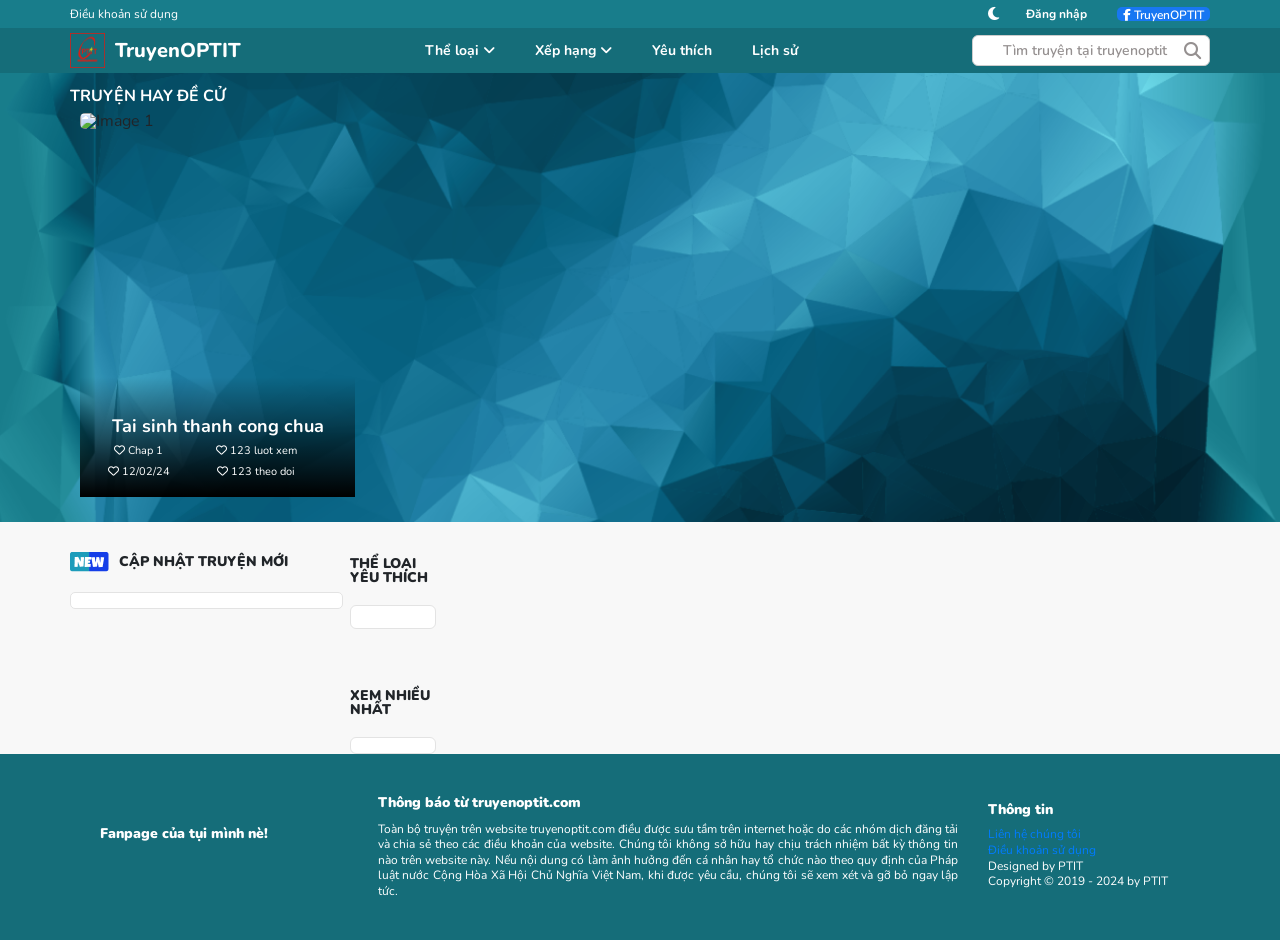
==== html/index.html @ 454af3df "first commit" ====
<!DOCTYPE html>
<html lang="en">

<head>
    <meta charset="UTF-8">
    <meta name="viewport" content="width=device-width, initial-scale=1.0">
    <title>Trang chủ</title>


    <!-- Nhúng link icon  -->
    <link rel="stylesheet" href="https://cdnjs.cloudflare.com/ajax/libs/font-awesome/6.5.2/css/all.min.css"
        integrity="sha512-SnH5WK+bZxgPHs44uWIX+LLJAJ9/2PkPKZ5QiAj6Ta86w+fsb2TkcmfRyVX3pBnMFcV7oQPJkl9QevSCWr3W6A=="
        crossorigin="anonymous" referrerpolicy="no-referrer" />
    <!--END Nhúng link icon  -->


    <!-- Nhúng link BOOSTRAP 4 CSS -->
    <link rel="stylesheet" href="https://cdn.jsdelivr.net/npm/bootstrap@4.6.2/dist/css/bootstrap.min.css"
        integrity="sha384-xOolHFLEh07PJGoPkLv1IbcEPTNtaed2xpHsD9ESMhqIYd0nLMwNLD69Npy4HI+N" crossorigin="anonymous">
    <!-- END Nhúng link BOOSTRAP 4 CSS -->


    <!-- Nhúng link CSS -->
    <link rel="stylesheet" href="../assets/css/reset.css">
    <link rel="stylesheet" href="../assets/css/base.css">


    <link rel="stylesheet" href="../assets/css/home.css" id="theme-link">
    <!-- <link rel="stylesheet" href="../assets/css/home-dark.css" id="theme-link"> -->
    <!-- END Nhúng link CSS -->

    <!-- check  -->
</head>

<body>


    <header id="header">
        <div class="header-top">
            <div class="container">
                <div class="row">
                    <div class="inner-header-top">
                        <div class="dieukhoan">
                            <p><a href="#" style="color: var(--while);">Điều khoản sử dụng</a></p>
                        </div>
                        <div class="login-imp">
                            <div class="dark-mode btn">
                                <i class="fa-solid fa-moon"></i>
                            </div>
                            <div class="logout-after">
                                <a href="" class="logout">Đăng xuất</a>
                                <p class="hello_user"></p>
                            </div>
                            <a class="login" href="./login.html">Đăng nhập</a>

                            <ul class="impression">
                                <li class="fb">
                                    <i class="fa-brands fa-facebook-f"></i>
                                    <span class="fb_name">TruyenOPTIT</span>
                                </li>

                            </ul>
                        </div>
                    </div>


                </div>
            </div>
        </div>

        <div class="header-bottom">
            <div class="container">
                <div class="row">
                    <div class="inner-header-bottom">
                        <a class="logo" href="index.html">
                            <img src="../assets/images/logo_ptit.png" alt="logo_ptit">
                            <p class="">TruyenOPTIT</p>
                        </a>
                        <ul class="menu">
                            <li class="category">Thể loại
                                <ul class="category-list">
                                    <div class="list">
                                    </div>
                                </ul>
                                <i class="fa-solid fa-angle-down"></i>
                            </li>

                            <li class="rank">Xếp hạng
                                <ul class="rank-type">
                                    <div class="list">
                                        <li>
                                            <a href="./index.html?sort-by=alphabet">Theo Alphabet</a>
                                        </li>
                                        <li>
                                            <a href="./index.html?sort-by=view">Theo lượt xem</a>
                                        </li>
                                    </div>
                                </ul>
                                <i class="fa-solid fa-angle-down"></i>
                            </li>
                            <li class="favourite"><a href="./favourite.html">Yêu thích</a></li>
                            <li class="translation_group">Lịch sử
                            </li>
                        </ul>
                        <div class="menu-icon">
                            <i class="fa-solid fa-bars"></i>
                        </div>
                        <div class="search">
                            <input id="searchInput" placeholder="Tìm truyện tại truyenoptit">
                            <button id="searchButton">
                                <i class="fa-solid fa-magnifying-glass"></i>
                            </button>
                        </div>

                    </div>
                </div>
            </div>
        </div>
    </header>

    <main id="main">
        <div class="container">
            <div class="row">
                <h3 class="recomment-novel">TRUYỆN HAY ĐỀ CỬ</h3>

                <div class="main-slide">
                    <div class="slide-static">
                        <div class="slide first_slide">
                            <div class="content">
                                <h4 class="title">Tai sinh thanh cong chua</h4>
                                <div class="in4">
                                    <div class="chap item">
                                        <i class="fa-regular fa-heart"></i>
                                        <span>Chap 1</span>
                                    </div>
                                    <div class="view item">
                                        <i class="fa-regular fa-heart"></i>
                                        <span>123 luot xem</span>
                                    </div>
                                    <div class="calendar item">
                                        <i class="fa-regular fa-heart"></i>
                                        <span>12/02/24</span>
                                    </div>
                                    <div class="follow item">
                                        <i class="fa-regular fa-heart"></i>
                                        <span>123 theo doi</span>
                                    </div>
                                </div>
                            </div>
                            <img src="https://st.appimg2.xyz/poster/2022/08/19/tai-sinh-thanh-cong-chua-f3ac110a-10e3.jpg"
                                alt="Image 1">
                        </div>
                    </div>
                    <div class="slider-container">
                        <div class="slider">
                        </div>
                    </div>
                </div>
            </div>
        </div>


    </main>

    <section class="">
        <div class="container">
            <div class="row">
                <div class="inner-section">
                    <div class="content">

                        <div class="news">
                            <img src="../assets/images/ico_new.png" alt="">
                            <h3>CẬP NHẬT TRUYỆN MỚI </h3>
                        </div>

                        <div class="abc">
                            <div class="list-novel-new">

                            </div>
                        </div>

                        <ul class="listPage">

                        </ul>
                    </div>

                    <aside>
                        <div class="top-category">
                            <h2 class="category-text">THỂ LOẠI YÊU THÍCH</h2>
                            <div class="category-list" id="category-list">
                            </div>
                        </div>

                        <div class="top-view">
                            <h2 class="view-text">
                                XEM NHIỀU NHẤT
                            </h2>
                            <div class="view-list">
                            </div>
                        </div>
                    </aside>
                </div>
            </div>
        </div>

    </section>
    <footer>
        <div class="container">
            <div class="alignall">
                <div class="ft_col inf_dt">
                    <div class="ft_col_title">
                        Fanpage của tụi mình nè!
                    </div>
                    <div class="ft_col_ct">
                        <a href="https://www.facebook.com/HocvienPTIT" target="_blank">
                            <img class="img_page"
                                src="https://encrypted-tbn0.gstatic.com/images?q=tbn:ANd9GcTPNJZ0mYSz5V7Jv_bV0ixN3DQw7fVoubpsrrp-ZofmZw&s"
                                alt="">

                        </a>
                    </div>
                </div>
                <div class="ft_col note_dt">
                    <div class="ft_col_title">
                        Thông báo từ truyenoptit.com
                    </div>
                    <div class="ft_col_ct">
                        Toàn bộ truyện trên website truyenoptit.com điều được sưu tầm trên internet hoặc do các nhóm
                        dịch
                        đăng tải và chia sẻ theo các điều khoản của website. Chúng tôi không sở hữu hay chịu trách nhiệm
                        bất
                        kỳ thông tin nào trên website này. Nếu nội dung có làm ảnh hưởng đến cá nhân hay tổ chức nào
                        theo
                        quy định của Pháp luật nước Cộng Hòa Xã Hội Chủ Nghĩa Việt Nam, khi được yêu cầu, chúng tôi sẽ
                        xem
                        xét và gỡ bỏ ngay lập tức.
                    </div>
                </div>
                <div class="ft_col social_dt">
                    <div class="ft_col_title">
                        Thông tin
                    </div>
                    <div class="ft_col_ct">
                        <a href="#" target="_blank" rel="noopener">Liên hệ chúng tôi</a>
                        <br>
                        <a href="/dieu-khoan-su-dung">
                            Điều khoản sử dụng
                        </a>
                        <br>Designed by PTIT<br>
                        Copyright © 2019 - 2024 by PTIT<br>
                    </div>
                </div>
            </div>
        </div>
    </footer>

    <script>
        const theme = document.querySelector("#theme-link");
        const presentDarkMode = localStorage.getItem("dark-mode")
        if (presentDarkMode==true) {
            console.log(presentDarkMode)
            theme.href = "../assets/css/home-dark.css";
            // Xử lý khi darkMode là true
        } else {
            // Xử lý khi darkMode là false
            theme.href = "../assets/css/home.css";
        }
    </script>
    <!-- Nhúng Link BOOTSTRAP 4 JS -->
    <script src="https://cdn.jsdelivr.net/npm/jquery@3.5.1/dist/jquery.slim.min.js"
        integrity="sha384-DfXdz2htPH0lsSSs5nCTpuj/zy4C+OGpamoFVy38MVBnE+IbbVYUew+OrCXaRkfj"
        crossorigin="anonymous"></script>
    <script src="https://cdn.jsdelivr.net/npm/bootstrap@4.6.2/dist/js/bootstrap.bundle.min.js"
        integrity="sha384-Fy6S3B9q64WdZWQUiU+q4/2Lc9npb8tCaSX9FK7E8HnRr0Jz8D6OP9dO5Vg3Q9ct"
        crossorigin="anonymous"></script>
    <!-- END Nhúng Link BOOTSTRAP 4 JS -->

    <!-- Nhúng link JavaScript -->

    <script src="../js/index.js" type="module"></script>
    <script src="../js/general.js" type="module"></script>

    <!-- END Nhúng link JavaScript -->



</body>

</html>
---- assets/css/base.css ----
@import url('https://fonts.googleapis.com/css2?family=Nunito:ital,wght@0,200..1000;1,200..1000&display=swap');

html {
    font-family: var(--font);
}

:root {
    --font: "Nunito", sans-serif;
    --while: #fff;
    --black: #000;
    --bg_header: #187d8b;
    --bg_main: #156d79;
}

.display-none {
    display: none;
}

/* CSS HEADER-TOP */

#header .header-top {
    background-color: var(--bg_header);
    color: var(--while);
    height: 28px;
    display: flex;
    align-items: center;
    font-size: 12px;
}

#header {
    width: 100%;
    position: fixed;
    z-index: 999;
}

#header .header-top .inner-header-top {
    display: flex;
    justify-content: space-between;
    width: 100%;
    align-items: center;
}

.header-top .inner-header-top .rules {
    color: var(--while);
    font-weight: 600;
}

.header-top .inner-header-top .login-imp {
    display: flex;
    justify-content: space-between;
    align-items: center;
}

.header-top .inner-header-top .login-imp .logout-after {
    display: none;
}
.dark-mode {
    color: var(--while);
    font-size: 15px;
    font-weight: 600;
    margin-right: 14px;
    cursor: pointer;
}
.header-top .inner-header-top .login,
.header-top .inner-header-top .logout {
    color: var(--while);
    margin-right: 20px;
    font-weight: 700;
    cursor: pointer;
}

.header-top .login-imp .impression {
    display: flex;
    justify-content: space-between;
}

.header-top .login-imp .impression li {
    margin-left: 10px;
    background-color: #1877f2;
    padding: 2px 6px 0px;
    border-radius: 5px;
    font-weight: 600;
    cursor: pointer;

}


/* END CSS HEADER-TOP  */


/* CSS HEADER-BOTTOM  */

#header .header-bottom {
    background-color: var(--bg_main);
    height: 45px;
    color: var(--while);
    display: flex;
    align-items: center;
    font-size: 14px;

}

#header .header-bottom .inner-header-bottom {
    width: 100%;
    display: flex;
    justify-content: space-between;
    align-items: center;
    position: relative;
}

#header .inner-header-bottom .logo {
    display: flex;
    align-items: center;
    font-size: 20px;
    font-weight: 600;
    cursor: pointer;
}

#header .inner-header-bottom .logo p {
    color: var(--while);
    font-weight: 800;
}

#header .inner-header-bottom .logo img {
    width: 35px;
    height: 35px;
    margin-right: 10px;
}

#header .inner-header-bottom .menu {
    display: flex;
}

#header .inner-header-bottom .menu li {
    margin-left: 10px;
    padding: 0 15px;
    height: 45px;
    line-height: 45px;
    font-weight: bold;
    cursor: pointer;
    transition: all 0.1s ease-out;
}

#header .inner-header-bottom .menu li:hover {
    background-color: #0C5B66;
}

#header .inner-header-bottom .menu .favourite a {
    color: var(--while)
}

#header .inner-header-bottom .search {
    border-radius: 6px;
    border: 1px solid #ccc;
    /* Màu viền */
    background-color: #fff;
    /* Màu nền */
    padding: 0px 2px 0px 30px;
    /* Khoảng cách từ viền đến nội dung trong ô tìm kiếm */
    display: inline-flex;
    /* Để phần tử có thể thay đổi kích thước theo nội dung bên trong */
}

#header .inner-header-bottom .search input {
    border: none;
    /* Loại bỏ viền cho input */
    outline: none;
    /* Loại bỏ đường viền khi focus */
    width: calc(100% - 20px);
    /* Độ rộng của input là 100% trừ đi kích thước của icon và khoảng cách */
    padding: 5px 0;
    border-radius: 5px;
    /* Loại bỏ khoảng cách giữa input và border */
    background-color: transparent;
    /* Background trong suốt */
}

#header .inner-header-bottom .search input::placeholder {
    color: #959090;
    font-weight: 600;
}

#header .inner-header-bottom .search button {
    border: none;
    /* Loại bỏ border của nút */
    background-color: transparent;
    /* Background trong suốt */
    cursor: pointer;
    /* Con trỏ khi di chuột qua nút */
}

#header .inner-header-bottom .fa-magnifying-glass {
    font-size: 1.2em;
    /* Kích thước của icon */
    vertical-align: middle;
    /* Canh giữa icon */
    color: #959090;
    font-weight: bold;
}

header .rank-type {
    position: absolute;
    top: 100%;
    left: -0.7%;
    width: 100.7%;
    height: auto;
    padding: 0;
    max-height: 80vh;
    display: none;
    overflow: hidden;
}

header .rank-type .list {
    width: 100%;
    column-count: 4;
    column-gap: 10px;
    position: relative;
    z-index: 10;
    background: #e8e8e8f5;
    box-shadow: 0 0 6px #00000061;
    max-width: 1200px;
    margin-left: auto;
    margin-right: auto;
    left: 9px;
    border-radius: 0 0 12px 12px;
}

header .rank-type .list li:hover a {
    color: white !important;
}

#header .inner-header-bottom .menu .rank:hover .rank-type {
    display: block;
}

#header .inner-header-bottom .menu .rank .list li {
    width: 100% !important;
    margin-left: 0 !important;
    border-radius: 0 0 12px 12px;
}
/* END CSS HEADER-BOTTOM  */


/* ASIDE  */
section aside {
    width: 23.5%;
    margin-top: 20px;
}

section aside .category-list {
    width: 100%;
    margin: 0;
    padding: 15px 15px 7px 15px;
    background: #fff;
    border: solid 1px #e3e3e3;
    border-radius: 6px;
    display: flex;
    flex-direction: row;
    flex-wrap: wrap;
}

section aside .category-list a {
    border-bottom: none;
    margin: 0;
    padding-bottom: 8px;
    width: 100%;
    padding-right: 0;
}


section aside .category-list a:hover .category-item {
    /* background: #142DA8; */
    opacity: 0.6;
    color: white;
}

section .category-list a .category-item {
    background-image: url(https://assets.dichtruyenpro06.com/assets/images/img_type01.png);
    width: 100%;
    height: 50px;
    background-size: cover;
    background-repeat: no-repeat;
    background-position: left center;
    position: relative;
    border-radius: 4px;
    overflow: hidden;
}

section .category-list a .category-item span {
    position: absolute;
    width: 40%;
    padding: 0 12px 0 8px;
    height: 100%;
    background: #ffffffde;
    right: 0;
    top: 0;
    color: #000;
    font-size: 14px;
    font-weight: 750;
    line-height: 50px;
    text-align: center;
}

section .category-list a .category-item span:before {
    content: "";
    position: absolute;
    right: 100%;
    top: 0;
    width: 0;
    height: 0;
    border-bottom: 50px solid #ffffffde;
    border-left: 20px solid transparent;
    transition: all 0.1s ease-out;
}


section aside .top-view .view-item {
    width: 100%;
    padding-bottom: 0;
    margin-bottom: 15px;
}

section aside .top-view .view-item a {
    display: -webkit-box;
    width: 80%;
    float: left;
    margin: 0 0 5px 0;
    font-size: 14px;
    font-weight: bold;
    line-height: normal;
    white-space: normal;
    overflow: hidden;
    text-overflow: clip;
    color: #000;
    font-weight: 900;
    -webkit-line-clamp: 1;
    -webkit-box-orient: vertical;

}


section aside .top-view .view-item .main-novel {
    border: none;
    width: 100%;
    border-radius: 6px;
    margin-right: 20px;
    height: 100%;
    padding: 0px;
    margin: 0;
    display: flex;
    flex-direction: column;
    padding-bottom: 15px;
    border-bottom: 1px solid #e3e3e3;
}

section aside .top-view .view-item .main-novel .img {
    width: 100%;
    border-radius: 5px;
}

section aside .top-view .view-item .main-novel .sub-novel {
    display: flex;
}

section aside .top-view .view-item .main-novel .img img {
    width: 100%;
    border-radius: 5px;
    aspect-ratio: 2 / 3;
}

section aside .top-view .view-item .main-novel .content-novel {
    width: 50%;
    margin: 0;
    float: left;
}

section aside .top-view .view-item .content-novel .ct-in4 {
    margin-left: 15px;

    align-items: flex-start;
}

section aside .top-view .view-item .content-novel .ct-in4 .item {
    margin-bottom: 10px;
    display: flex;
    justify-content: center;
    align-items: center;
}

section aside .top-view .view-item .content-novel .ct-in4 .item span {
    width: 100%;
    color: #fff;
    font-size: 11px;
    overflow: hidden;
    text-overflow: ellipsis;
    color: #000;
    font-weight: 800;
    margin-left: 5px;
}

section aside .top-view .view-list {
    border: solid 1px #e3e3e3;
    background: var(--while);
    padding: 15px;
    padding-bottom: 0;
    border-radius: 6px;
}

section aside .top-view .view-item .content-novel .ct-in4 .xem_ngay {
    width: 100%;
    border-radius: 4px;
    text-align: center;
    margin: 0;
    padding: 6px 0;
    align-items: flex-start;
    background: #fff;
    font-size: 12px;
    font-weight: 700;
    color: #007bff;
    border: solid 1px #0faed1;
    cursor: pointer;
}

section aside .top-view .view-item .content-novel .ct-in4 .xem_ngay:hover {
    background: #0FAED1;
    color: white;
}

section aside .top-view .view-item:hover .content-novel .ct-in4 .xem_ngay {
    background: #0FAED1;
    color: white;
}

section aside .top-category {
    margin-bottom: 60px;
}

section aside .top-view h2 {
    font-weight: 900;
    margin-bottom: 20px;
    font-size: 14px;
}

section aside .top-category h2 {
    font-weight: 900;
    margin-bottom: 20px;
    margin-top: 14.5px;
    font-size: 14px;
}

/* END ASIDE   */


/* FOOTER  */
footer {
    width: 100%;
    height: auto;
    display: block;
    background: #156d79;
    padding: 40px 0;
}

.footer .alignall {
    align-items: flex-start;
}

.alignall {
    /* width: 1200px; */
    margin: auto;
    display: flex;
    flex-wrap: nowrap;
    align-content: center;
    justify-content: space-between;
    align-items: center;
    position: relative;
}

.ft_col.inf_dt {
    width: 25%;
}

.ft_col {
    padding: 0 15px;
}

.ft_col_title {
    font-size: 14px;
    font-weight: 900;
    color: #fff;
    margin-bottom: 10px;
}

.ft_col_ct {
    font-size: 12px;
    color: #fff;
    line-height: 1.3;
}

.ft_col.note_dt {
    width: 55%;
    text-align: justify;
    line-height: 1.3;
}

.ft_col.social_dt {
    width: 20%;
}

a {
    color: #007bff;
    text-decoration: none;
    background-color: transparent;
}

.img_page {
    width: 100px;
    /* Độ rộng của ảnh */
    height: auto;
    /* Chiều cao tự động điều chỉnh để giữ tỷ lệ khung hình */
}

/* END FOOTER  */


/* THỂ LOẠI XỔ XUỐNG  */
header .category-list {
    position: absolute;
    top: 100%;
    left: -0.7%;
    width: 100.7%;
    height: auto;
    padding: 0;
    max-height: 80vh;
    display: none;
    overflow: hidden;
}

header .category:hover .category-list {
    display: inline-block;
    border-radius: 0 0 12px 12px;

}

header .category-list .list {
    width: 100%;
    column-count: 4;
    column-gap: 10px;
    position: relative;
    z-index: 10;
    background: #e8e8e8f5;
    box-shadow: 0 0 6px #00000061;
    max-width: 1200px;
    margin-left: auto;
    margin-right: auto;
    left: 9px;
    border-radius: 0 0 12px 12px;

}

header .category-list .list li {
    margin-left: 0 !important;
    border-radius: 5px;

}

header .category-list .list li a,
header .rank-type .list li a {
    color: black !important;
    font-size: 12px;

}

header .category-list .list li:hover a {
    color: white !important;

}

#header .inner-header-bottom .menu-icon {
    display: none;
}

#header .inner-header-bottom .menu-icon i {
    font-size: 24px;
}


/* END THỂ LOẠI XỔ XUỐNG  */



/* RESPONSIVE  */
@media only screen and (max-width: 1200px) {
    #header .header-bottom {
        height: 40px;
    }

    .header-top .inner-header-top .rules,
    .header-top .login-imp .impression {
        display: none;
    }

    #header .header-top .inner-header-top {
        justify-content: center;
    }

    #header .inner-header-bottom .menu {
        display: none;
    }

    #header .inner-header-bottom .menu-icon {
        display: block;
        order: 2;
        cursor: pointer;
    }

    #header .inner-header-bottom .search {
        border-radius: 0;
        border: 0;
        background-color: var(--bg_main);
        padding: 0;
        order: 1;
        border-radius: 6px;
        border: 1px solid #ccc;
        background-color: #fff;
        padding: 5px 2px 5px 30px;
        position: absolute;
        top: 100%;
        width: 100%;
        display: none;
    }

    #header .inner-header-bottom .menu {
        display: flex;
        position: absolute;
        top: calc(100% + 36px);
        flex-direction: column;
        background: #187d8b;
        width: 100%;
        border-radius: 6px;
        display: none;
    }

    #header .inner-header-bottom .fa-magnifying-glass {
        font-size: 22px;
        color: var(--while);
    }

    #header .inner-header-bottom .menu>li {
        display: flex;
        justify-content: space-between;
        align-items: center;
        margin-bottom: 1px solid #ccc;
        border-bottom: 0.1px solid #4a8a93;
        margin-left: 0;
        border-radius: 5px;
        position: relative;
    }

    header .category:hover .category-list {
        display: inline-block;
        border-radius: 0 0 12px 12px;
        position: absolute;
        top: 0;
        opacity: 10;
    }

    .header-top .inner-header-top .login {
        margin-right: 0;
    }

    

    

}




/*  END RESPONSIVE  */
---- assets/css/home.css ----
/* CSS MAIN  */

/* CSS SLIDER  */
#main {
    background: url(../images/bg.png) center center no-repeat;
    width: 100%;
    height: auto;
    background-size: cover;
    display: block;
    padding: 15px;
    position: relative;
    z-index: 10;
    top: 73px;
}

#main .main-slide {
    display: flex;
    width: 100%;
}

#main .slider-container {
    height: 395px;
    width: 100%;
    overflow: hidden;
    display: flex;
}

#main .slider {
    display: flex;
    transition: transform 1s ease-in-out;
    /* height: 330px; */
}

#main .slide {
    flex: 0 0 auto;
    margin: 0 10px;
}

#main .slide-1 {
    width: 178px;
    /* height: 395px; */
}

#main .slide-1 img {
    border-radius: 5px;
    height: 70% !important;
}


#main .slide-1 .content {
    position: relative;
}

#main .slide-1 .content .in4 {
    position: absolute;
    display: flex;
    flex-wrap: wrap;
    width: 90%;
    justify-content: center;
    text-align: center;
    bottom: 40px;
    z-index: 10;
}

#main .slide-1 h4 {
    color: var(--while);
    font-size: 14px;
    font-weight: 700;
    margin: 10px 0;
    text-align: center;
}

#main .slide-1 .in4-sub {
    display: flex;
    justify-content: center;
}

#main .slide-1 .in4-sub .item {
    display: flex;
    margin-bottom: 10px;
    color: white;
    font-size: 11px;
    overflow: hidden;
    font-weight: 500;
    margin-right: 10px;
}

#main .slide-1 .in4-sub .item span {
    margin-left: 5px;
}


#main .slide-1 .in4 .item {
    width: 50%;
    margin-bottom: 4px;
    color: white;
    font-size: 10px;
    overflow: hidden;
    font-weight: 800;
}


#main .first_slide {
    width: 275px;
    height: 395px;
    flex: 0 0 auto;
    margin-right: 10px;
    cursor: pointer;
    /* position: relative; */

}

#main .slide-static {
    /* margin-left: -20px; */
}

#main .first_slide .content {
    position: absolute;
    bottom: 25px;
    color: var(--while);
    /* margin-right: 20px; */
    padding: 40px 0 10px 0;
    width: 275px;
    background: linear-gradient(to top, rgba(0, 0, 0, 1), rgba(0, 0, 0, 0));
}

#main .first_slide .content .title {
    text-align: center;
    font-size: 18px;
    font-weight: bolder;
    margin-bottom: 10px;
}

#main .first_slide .content .in4 {
    display: flex;
    flex-wrap: wrap;
    text-align: center;
}

#main .first_slide .content .in4 .item {
    width: calc(50% - 20px);
    font-size: 11px;
    margin-bottom: 10px;
}

#main .slide img {
    width: 100%;
    /* height: 100%; */
    border-radius: 5px;
}

#main .recomment-novel {
    color: var(--while);
    font-size: 16px;
    font-weight: bold;
    margin-bottom: 8px;
}

#main .image-container {
    position: relative;
    display: inline-block;
    cursor: pointer;
}

#main .image-container::before {
    content: "";
    position: absolute;
    bottom: 0;
    left: 0;
    width: 100%;
    height: 20%;
    /* Chiếm 1/5 chiều cao của ảnh */
    background: linear-gradient(to top, rgba(0, 0, 0, 1), rgba(0, 0, 0, 0));
    /* Gradient màu đen từ dưới lên, từ độ trong suốt 0.5 đến 0 */
    z-index: 1;
    /* Đảm bảo lớp gradient nằm phía trên img */
}

#main .image-container img {
    display: block;
    width: 100%;
    height: auto;
    z-index: 2;
    aspect-ratio: 2 / 3;
    /* Đảm bảo img nằm phía trên gradient */
}

/* END CSS SLIDER  */



/* END CSS MAIN  */


/* SECTION  */
section {
    background: #F8F8F8;
    position: relative;
    top: 73px;
}
.t01 {
    padding: 0 8px;
    width: 25%;
}

/* .dark {
    color: var(--while) !important;
    background-color: #1C1E1F !important;
} */

section .inner-section {
    display: flex;
    justify-content: space-between;
}

section .content .list-novel-new {
    display: flex;
    flex-wrap: wrap;
    border: 1px solid #e3e3e3;
    background: var(--while);
    /* justify-content: space-evenly; */
    border-radius: 5px;
    padding: 15px 8px;
    padding-bottom: 0;

}

section .content {
    width: 74.5%;
    margin-top: 20px;
}

section .content .list-novel-new .item-novel-new {
    border-radius: 5px;
    border: 1px solid #e3e3e3;
    margin-bottom: 15px;
    cursor: pointer;
    width: 100% !important;
}

section .content .list-novel-new .item-novel-new img {
    width: 100%;
    height: 260px;
    border-radius: 5px;
    /* padding: 10px; */
}

section .image-container {
    position: relative;
    display: inline-block;
    width: 100%;
}

section .image-container .desc-in {
    position: absolute;
    bottom: 0;
    display: flex;
    justify-content: space-between;
    width: 100%;
    z-index: 2;
}

section .image-container .desc-in .item {
    padding: 0 0 10px 0px;
    color: var(--while);
    font-weight: bold;
    font-size: 12px;
}

section .image-container .desc-in .chap {
    margin-left: 20%;
}

section .image-container .desc-in .view {
    margin-right: 20%;
}

section .content .item-novel-new h2 {
    color: black;
    font-size: 14px;
    font-weight: 900;
    margin-bottom: 5px;
    margin-top: 10px;
    width: 80%;
    margin-left: auto;
    margin-right: auto;
    white-space: nowrap;
    overflow: hidden;
    text-overflow: ellipsis;
    display: flex;
    justify-content: flex-start;
}

section .image-container {
    position: relative;
    display: inline-block;
    border-radius: 5px;
}

section .image-container::before {
    content: "";
    position: absolute;
    bottom: 0;
    left: 0;
    width: 100%;
    height: 25%;
    background: linear-gradient(to top, rgba(0, 0, 0, 0.8), rgba(0, 0, 0, 0));
    z-index: 1;
}

section .item-novel-new .in4 .desc {
    display: flex;
    width: 100%;
    justify-content: space-between;
}

section .item-novel-new .in4 .desc .item {
    padding: 0 0 10px 0px;
    color: var(--black);
    font-weight: bold;
    font-size: 11px;
    margin-top: 5px;
}

section .item-novel-new .in4 .desc .chap {
    margin-left: 10%;
}

section .item-novel-new .in4 .desc .view {
    margin-right: 10%;
}


section .content h3 {
    font-weight: 900;
    font-size: 14px;
    margin-left: 10px;
}

section .content .news {
    display: flex;
    align-items: center;
    margin-bottom: 20px;
    margin-top: 10px;
}


ection aside .top-view .view-item a {
    top: 206px;
    left: 30px;
    color: black;
}

section aside .top-view .view-item .main-novel .content-novel {
    width: 100%;
    margin-top: 20px;
}

section aside .top-view .view-item .content-novel .ct-in4 .item {
    margin-top: 5px;
    margin-left: 15px;
}

section aside .top-view .view-item .content-novel .ct-in4 {
    margin-left: 0;
}

section aside .top-view .view-item .content-novel .ct-in4 .xem_ngay {
    margin-left: auto;
    margin-right: auto;
    width: 80%;
    margin-left: 15px;
}

/* CSS PHAN TRANG  */
.listPage {
    padding: 10px;
    text-align: center;
    list-style: none;
    display: flex;
    justify-content: center;
}

.listPage li {
    font-size: 12px;
    font-weight: 700;
    margin: 0 4px;
    padding: 0 12px;
    line-height: 30px;
    color: #909090;
    background: #fff;
    border: solid 1px #f0f0f0;
    cursor: pointer;
    border-radius: 4px;
}

.listPage .active {
    background: #156d79;
    border: solid 1px #17998c;
    color: #fff;
}

.listPage li:hover {
    background: #156d79;
    border: solid -110px #17998c;
    color: #fff;
}

/* CSS PHAN TRANG  */


/* END SECTION  */


footer {
    position: relative;
    top: 73px;
}


/* RESPONSIVE  */
@media only screen and (max-width: 1200px) {
    #main,
    section,
    footer {
        top: 68px;
    }

    #main .first_slide {
        width: 236px;
        height: 338px;
    }

    #main .first_slide .content {
        width: 236px;
    }

    #main .slider-container {
        height: 338px;
    }

    .container {
        width: 860px;
        /* padding: 0 28px; */
    }


    section aside .top-view .view-item {
        position: relative;
        padding-bottom: 0;
    }

    section aside .top-view .view-item .main-novel .sub-novel {
        flex-direction: column;

    }

    section aside .top-view .view-item .main-novel .img {
        width: 100%;
        position: relative;
    }

    section aside .top-view .view-item .main-novel .img::before {
        content: "";
        position: absolute;
        bottom: 0;
        left: 0;
        width: 100%;
        height: 25%;
        background: linear-gradient(to top, rgba(0, 0, 0, 1), rgba(0, 0, 0, 0));
        z-index: 1;
    }

    section aside .top-view .view-item a {
        text-align: center;
        position: absolute;
        top: 219px;
        left: 14px;
        color: var(--while);
        z-index: 4;
    }

    .t01 {
        width: calc(100% / 3);
    }

    .dieukhoan {
        display: none;
    }
}

@media (max-width: 992px) {
    section aside .top-view .view-item a {
        top: 165px;
        font-size: 12px;
    }
    .container {
        width: 860px;
    }
}


@media (max-width: 767.98px) {
    .container {
        max-width: 98%;
    }

    section .inner-section {
        flex-direction: column;
    }

    section .content {
        width: 100%;
    }

    section aside {
        width: 100%;
    }

    section aside .top-view .view-list {
        display: flex;
        flex-wrap: wrap;
        justify-content: space-between;
    }

    section aside .top-view .view-item {
        width: 48.8%;
    }

    section .content .list-novel-new .item-novel-new img {
        width: 100%;
        height: auto;
        aspect-ratio: 2 / 3;
    }

    .col-6 {
        max-width: 100%;
    }

    section aside .top-view .view-item .main-novel .img img {
        height: auto;
    }

    section aside .top-view .view-item a {
        top: 305px;
        font-size: 14px;
    }

    section aside .top-view .view-item a {
        top: 70%;
    }

    .t01 {
        width: 50%;
    }
}


@media (max-width: 575.98px) {
    .alignall {
        flex-direction: column;
    }

    .ft_col {
        width: 100% !important;
    }

    section aside .top-view .view-item a {
        top: 58%;
        font-size: 12px;
        margin-left: auto;
        margin-right: auto;

    }
}


@media (max-width: 400px) {
    section aside .top-view .view-item a {
        top: 54%;
    }
}

/* RESPONSIVE  */
---- assets/css/home-dark.css ----
/* CSS MAIN  */

/* CSS SLIDER  */
#main {
    background: url(../images/bg.png) center center no-repeat;
    width: 100%;
    height: auto;
    background-size: cover;
    display: block;
    padding: 15px;
    position: relative;
    z-index: 10;
    top: 73px;
}

#main .main-slide {
    display: flex;
    width: 100%;
}

#main .slider-container {
    height: 395px;
    width: 100%;
    overflow: hidden;
    display: flex;
}

#main .slider {
    display: flex;
    transition: transform 1s ease-in-out;
    /* height: 330px; */
}

#main .slide {
    flex: 0 0 auto;
    margin: 0 10px;
}

#main .slide-1 {
    width: 178px;
    /* height: 395px; */
}

#main .slide-1 img {
    border-radius: 5px;
    height: 70% !important;
}


#main .slide-1 .content {
    position: relative;
}

#main .slide-1 .content .in4 {
    position: absolute;
    display: flex;
    flex-wrap: wrap;
    width: 90%;
    justify-content: center;
    text-align: center;
    bottom: 40px;
    z-index: 10;
}

#main .slide-1 h4 {
    color: var(--while);
    font-size: 14px;
    font-weight: 700;
    margin: 10px 0;
    text-align: center;
}

#main .slide-1 .in4-sub {
    display: flex;
    justify-content: center;
}

#main .slide-1 .in4-sub .item {
    display: flex;
    margin-bottom: 10px;
    color: white;
    font-size: 11px;
    overflow: hidden;
    font-weight: 500;
    margin-right: 10px;
}

#main .slide-1 .in4-sub .item span {
    margin-left: 5px;
}


#main .slide-1 .in4 .item {
    width: 50%;
    margin-bottom: 4px;
    color: white;
    font-size: 10px;
    overflow: hidden;
    font-weight: 800;
}


#main .first_slide {
    width: 275px;
    height: 395px;
    flex: 0 0 auto;
    margin-right: 10px;
    cursor: pointer;
    /* position: relative; */

}

#main .slide-static {
    /* margin-left: -20px; */
}

#main .first_slide .content {
    position: absolute;
    bottom: 25px;
    color: var(--while);
    /* margin-right: 20px; */
    padding: 40px 0 10px 0;
    width: 275px;
    background: linear-gradient(to top, rgba(0, 0, 0, 1), rgba(0, 0, 0, 0));
}

#main .first_slide .content .title {
    text-align: center;
    font-size: 18px;
    font-weight: bolder;
    margin-bottom: 10px;
}

#main .first_slide .content .in4 {
    display: flex;
    flex-wrap: wrap;
    text-align: center;
}

#main .first_slide .content .in4 .item {
    width: calc(50% - 20px);
    font-size: 11px;
    margin-bottom: 10px;
}

#main .slide img {
    width: 100%;
    /* height: 100%; */
    border-radius: 5px;
}

#main .recomment-novel {
    color: var(--while);
    font-size: 16px;
    font-weight: bold;
    margin-bottom: 8px;
}

#main .image-container {
    position: relative;
    display: inline-block;
    cursor: pointer;
}

#main .image-container::before {
    content: "";
    position: absolute;
    bottom: 0;
    left: 0;
    width: 100%;
    height: 20%;
    /* Chiếm 1/5 chiều cao của ảnh */
    background: linear-gradient(to top, rgba(0, 0, 0, 1), rgba(0, 0, 0, 0));
    /* Gradient màu đen từ dưới lên, từ độ trong suốt 0.5 đến 0 */
    z-index: 1;
    /* Đảm bảo lớp gradient nằm phía trên img */
}

#main .image-container img {
    display: block;
    width: 100%;
    height: auto;
    z-index: 2;
    aspect-ratio: 2 / 3;
    /* Đảm bảo img nằm phía trên gradient */
}

/* END CSS SLIDER  */



/* END CSS MAIN  */


/* SECTION  */
section {
    background: #F8F8F8;
    position: relative;
    top: 73px;
}
.t01 {
    padding: 0 8px;
    width: 25%;
}

/* .dark {
    color: var(--while) !important;
    background-color: #1C1E1F !important;
} */

section .inner-section {
    display: flex;
    justify-content: space-between;
}

section .content .list-novel-new {
    display: flex;
    flex-wrap: wrap;
    border: 1px solid #e3e3e3;
    background: var(--while);
    /* justify-content: space-evenly; */
    border-radius: 5px;
    padding: 15px 8px;
    padding-bottom: 0;

}

section .content {
    width: 74.5%;
    margin-top: 20px;
}

section .content .list-novel-new .item-novel-new {
    border-radius: 5px;
    border: 1px solid #e3e3e3;
    margin-bottom: 15px;
    cursor: pointer;
    width: 100% !important;
}

section .content .list-novel-new .item-novel-new img {
    width: 100%;
    height: 260px;
    border-radius: 5px;
    /* padding: 10px; */
}

section .image-container {
    position: relative;
    display: inline-block;
    width: 100%;
}

section .image-container .desc-in {
    position: absolute;
    bottom: 0;
    display: flex;
    justify-content: space-between;
    width: 100%;
    z-index: 2;
}

section .image-container .desc-in .item {
    padding: 0 0 10px 0px;
    color: var(--while);
    font-weight: bold;
    font-size: 12px;
}

section .image-container .desc-in .chap {
    margin-left: 20%;
}

section .image-container .desc-in .view {
    margin-right: 20%;
}

section .content .item-novel-new h2 {
    color: black;
    font-size: 14px;
    font-weight: 900;
    margin-bottom: 5px;
    margin-top: 10px;
    width: 80%;
    margin-left: auto;
    margin-right: auto;
    white-space: nowrap;
    overflow: hidden;
    text-overflow: ellipsis;
    display: flex;
    justify-content: flex-start;
}

section .image-container {
    position: relative;
    display: inline-block;
    border-radius: 5px;
}

section .image-container::before {
    content: "";
    position: absolute;
    bottom: 0;
    left: 0;
    width: 100%;
    height: 25%;
    background: linear-gradient(to top, rgba(0, 0, 0, 0.8), rgba(0, 0, 0, 0));
    z-index: 1;
}

section .item-novel-new .in4 .desc {
    display: flex;
    width: 100%;
    justify-content: space-between;
}

section .item-novel-new .in4 .desc .item {
    padding: 0 0 10px 0px;
    color: var(--black);
    font-weight: bold;
    font-size: 11px;
    margin-top: 5px;
}

section .item-novel-new .in4 .desc .chap {
    margin-left: 10%;
}

section .item-novel-new .in4 .desc .view {
    margin-right: 10%;
}


section .content h3 {
    font-weight: 900;
    font-size: 14px;
    margin-left: 10px;
}

section .content .news {
    display: flex;
    align-items: center;
    margin-bottom: 20px;
    margin-top: 10px;
}


ection aside .top-view .view-item a {
    top: 206px;
    left: 30px;
    color: black;
}

section aside .top-view .view-item .main-novel .content-novel {
    width: 100%;
    margin-top: 20px;
}

section aside .top-view .view-item .content-novel .ct-in4 .item {
    margin-top: 5px;
    margin-left: 15px;
}

section aside .top-view .view-item .content-novel .ct-in4 {
    margin-left: 0;
}

section aside .top-view .view-item .content-novel .ct-in4 .xem_ngay {
    margin-left: auto;
    margin-right: auto;
    width: 80%;
}

/* CSS PHAN TRANG  */
.listPage {
    padding: 10px;
    text-align: center;
    list-style: none;
    display: flex;
    justify-content: center;
}

.listPage li {
    font-size: 12px;
    font-weight: 700;
    margin: 0 4px;
    padding: 0 12px;
    line-height: 30px;
    color: #909090;
    background: #fff;
    border: solid 1px #f0f0f0;
    cursor: pointer;
    border-radius: 4px;
}

.listPage .active {
    background: #156d79;
    border: solid 1px #17998c;
    color: #fff;
}

.listPage li:hover {
    background: #156d79;
    border: solid -110px #17998c;
    color: #fff;
}

/* CSS PHAN TRANG  */


/* END SECTION  */


footer {
    position: relative;
    top: 73px;
}


/* RESPONSIVE  */
@media only screen and (max-width: 1200px) {
    #main,
    section,
    footer {
        top: 68px;
    }

    #main .first_slide {
        width: 236px;
        height: 338px;
    }

    #main .first_slide .content {
        width: 236px;
    }

    #main .slider-container {
        height: 338px;
    }

    .container {
        width: 860px;
        /* padding: 0 28px; */
    }


    section aside .top-view .view-item {
        position: relative;
        padding-bottom: 0;
    }

    section aside .top-view .view-item .main-novel .sub-novel {
        flex-direction: column;

    }

    section aside .top-view .view-item .main-novel .img {
        width: 100%;
        position: relative;
    }

    section aside .top-view .view-item .main-novel .img::before {
        content: "";
        position: absolute;
        bottom: 0;
        left: 0;
        width: 100%;
        height: 25%;
        background: linear-gradient(to top, rgba(0, 0, 0, 1), rgba(0, 0, 0, 0));
        z-index: 1;
    }

    section aside .top-view .view-item a {
        text-align: center;
        position: absolute;
        top: 219px;
        left: 14px;
        color: var(--while);
        z-index: 4;
    }

    .t01 {
        width: calc(100% / 3);
    }
}

@media (max-width: 992px) {
    section aside .top-view .view-item a {
        top: 165px;
        font-size: 12px;
    }
    .container {
        width: 860px;
    }
}


@media (max-width: 767.98px) {
    .container {
        max-width: 98%;
    }

    section .inner-section {
        flex-direction: column;
    }

    section .content {
        width: 100%;
    }

    section aside {
        width: 100%;
    }

    section aside .top-view .view-list {
        display: flex;
        flex-wrap: wrap;
        justify-content: space-between;
    }

    section aside .top-view .view-item {
        width: 48.8%;
    }

    section .content .list-novel-new .item-novel-new img {
        width: 100%;
        height: auto;
        aspect-ratio: 2 / 3;
    }

    .col-6 {
        max-width: 100%;
    }

    section aside .top-view .view-item .main-novel .img img {
        height: auto;
    }

    section aside .top-view .view-item a {
        top: 305px;
        font-size: 14px;
    }

    section aside .top-view .view-item a {
        top: 70%;
    }

    .t01 {
        width: 50%;
    }
}


@media (max-width: 575.98px) {
    .alignall {
        flex-direction: column;
    }

    .ft_col {
        width: 100% !important;
    }

    section aside .top-view .view-item a {
        top: 58%;
        font-size: 12px;
        margin-left: auto;
        margin-right: auto;

    }
}


@media (max-width: 400px) {
    section aside .top-view .view-item a {
        top: 54%;
    }
}

/* RESPONSIVE  */

/* GHI ĐÈ DARK MODE  */

#header .inner-header-bottom .logo p,
.fa-angle-down:before {
    color: #050503;
}

#header .inner-header-bottom .search {
    background-color: #050503;
}

#header .inner-header-bottom .search input {
    background: #2C3032;
}

section {
    background: #1C1E1F;
    color: white;

}

section .content .list-novel-new,
section aside .top-view .view-list,
section aside .category-list {
    background: #181A1B;
    color: white;
}

section .content .item-novel-new h2, 
span,
section .item-novel-new .in4 .desc .chap,
section .category-list a .category-item span,
section aside .top-view .view-item a,
section aside .top-view .view-item .content-novel .ct-in4 .item span {
    color: white;
}

section .category-list a .category-item span,
section .category-list a .category-item span:before {
    border-bottom: 50px solid #1C1E1F;
    opacity: 0.7;
}

section .content .list-novel-new,
section aside .category-list,
section .content .list-novel-new .item-novel-new,
section aside .top-view .view-list,
#header .inner-header-bottom .search  {
    border: 1px solid #535050;
}

section aside .top-view .view-item .content-novel .ct-in4 .xem_ngay {
    border: 1px solid var(--bg_main);
    background-color: #1c1e1f;
    margin-left: 15px;
}

/* GHI ĐÈ DARK MODE  */
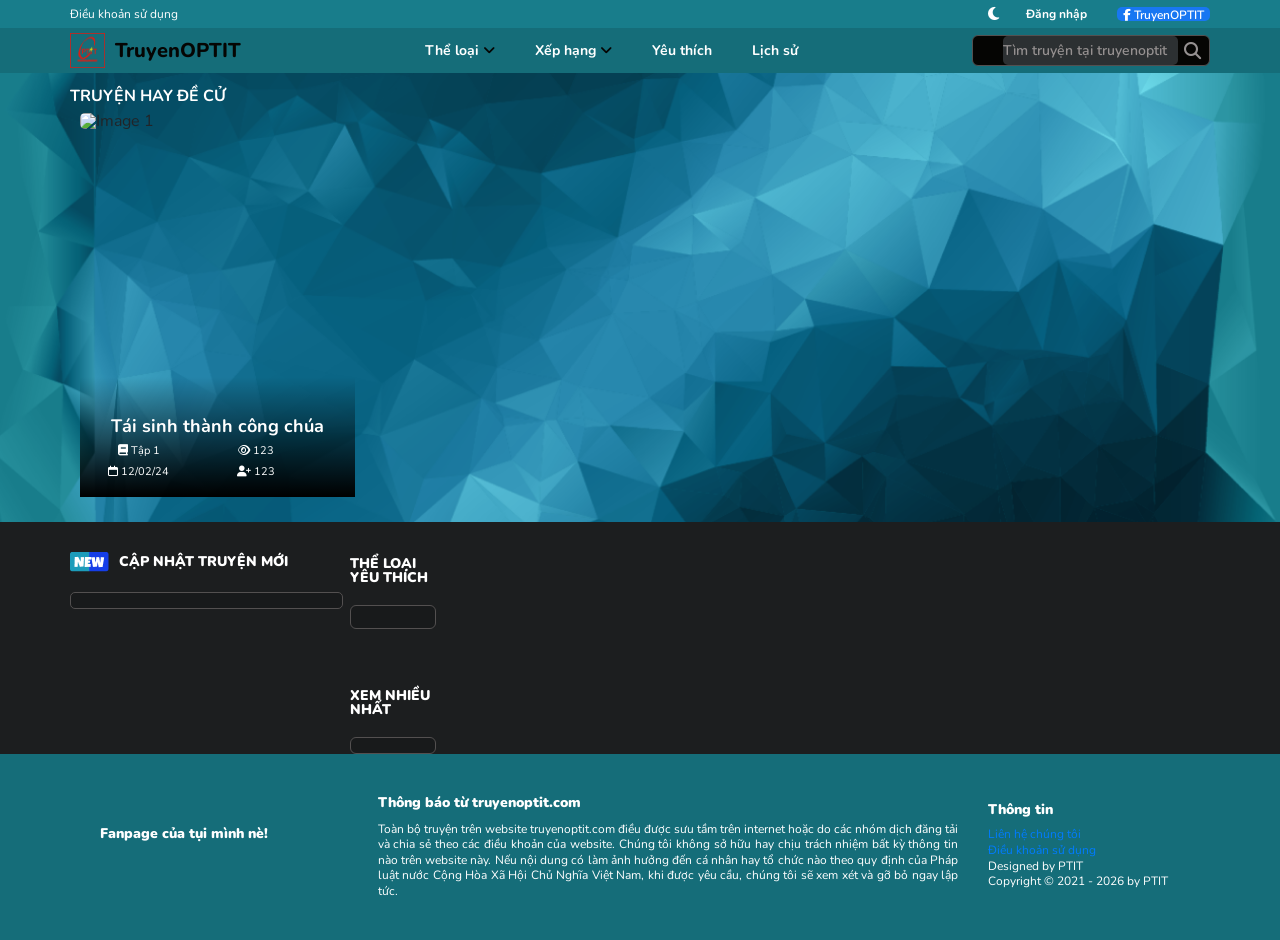
==== commit e57da3c0: "fix 6/5" ====
--- a/html/index.html
+++ b/html/index.html
@@ -127,23 +127,23 @@
                     <div class="slide-static">
                         <div class="slide first_slide">
                             <div class="content">
-                                <h4 class="title">Tai sinh thanh cong chua</h4>
+                                <h4 class="title">Tái sinh thành công chúa</h4>
                                 <div class="in4">
                                     <div class="chap item">
-                                        <i class="fa-regular fa-heart"></i>
-                                        <span>Chap 1</span>
+                                        <i class="fa-solid fa-book"></i>
+                                        <span>Tập 1</span>
                                     </div>
                                     <div class="view item">
-                                        <i class="fa-regular fa-heart"></i>
-                                        <span>123 luot xem</span>
+                                        <i class="fa-regular fa-eye"></i>
+                                        <span>123</span>
                                     </div>
                                     <div class="calendar item">
-                                        <i class="fa-regular fa-heart"></i>
+                                        <i class="fa-regular fa-calendar"></i>
                                         <span>12/02/24</span>
                                     </div>
                                     <div class="follow item">
-                                        <i class="fa-regular fa-heart"></i>
-                                        <span>123 theo doi</span>
+                                        <i class="fa-solid fa-user-plus"></i>
+                                        <span>123</span>
                                     </div>
                                 </div>
                             </div>
@@ -247,7 +247,7 @@
                             Điều khoản sử dụng
                         </a>
                         <br>Designed by PTIT<br>
-                        Copyright © 2019 - 2024 by PTIT<br>
+                        Copyright © 2021 - 2026 by PTIT<br>
                     </div>
                 </div>
             </div>
--- a/assets/css/base.css
+++ b/assets/css/base.css
@@ -288,7 +288,7 @@
 
 section .category-list a .category-item span {
     position: absolute;
-    width: 40%;
+    width: 48%;
     padding: 0 12px 0 8px;
     height: 100%;
     background: #ffffffde;
@@ -668,10 +668,15 @@
         margin-right: 0;
     }
 
+    .dieukhoan {
+        display: none;
+    }
+
+    section .category-list a .category-item span {
+        font-size: 12px;
+    }
     
 
-    
-
 }
 
 
--- a/assets/css/home.css
+++ b/assets/css/home.css
@@ -269,10 +269,13 @@
 
 section .image-container .desc-in .chap {
     margin-left: 20%;
+    margin-bottom: 5px;
 }
 
 section .image-container .desc-in .view {
     margin-right: 20%;
+    margin-bottom: 5px;
+
 }
 
 section .content .item-novel-new h2 {
@@ -324,6 +327,16 @@
 
 section .item-novel-new .in4 .desc .chap {
     margin-left: 10%;
+    display: flex;
+    /* text-overflow: ellipsis; */
+    /* margin-right: 10%; */
+    width: 50%;
+}
+
+section .item-novel-new .in4 .desc .chap span {
+    white-space: nowrap;
+    overflow: hidden;
+    text-overflow: ellipsis;                                                                                                                               
 }
 
 section .item-novel-new .in4 .desc .view {
@@ -471,7 +484,7 @@
         z-index: 1;
     }
 
-    section aside .top-view .view-item a {
+    section aside .top-view .view-item>a {
         text-align: center;
         position: absolute;
         top: 219px;
--- a/assets/css/home-dark.css
+++ b/assets/css/home-dark.css
@@ -268,11 +268,11 @@
 }
 
 section .image-container .desc-in .chap {
-    margin-left: 20%;
+    margin-left: 10%;
 }
 
 section .image-container .desc-in .view {
-    margin-right: 20%;
+    margin-right: 10%;
 }
 
 section .content .item-novel-new h2 {
@@ -470,7 +470,7 @@
         z-index: 1;
     }
 
-    section aside .top-view .view-item a {
+    section aside .top-view .view-item>a {
         text-align: center;
         position: absolute;
         top: 219px;
@@ -598,7 +598,9 @@
     color: white;
 
 }
-
+.fa-regular {
+    color: white;
+} 
 section .content .list-novel-new,
 section aside .top-view .view-list,
 section aside .category-list {
